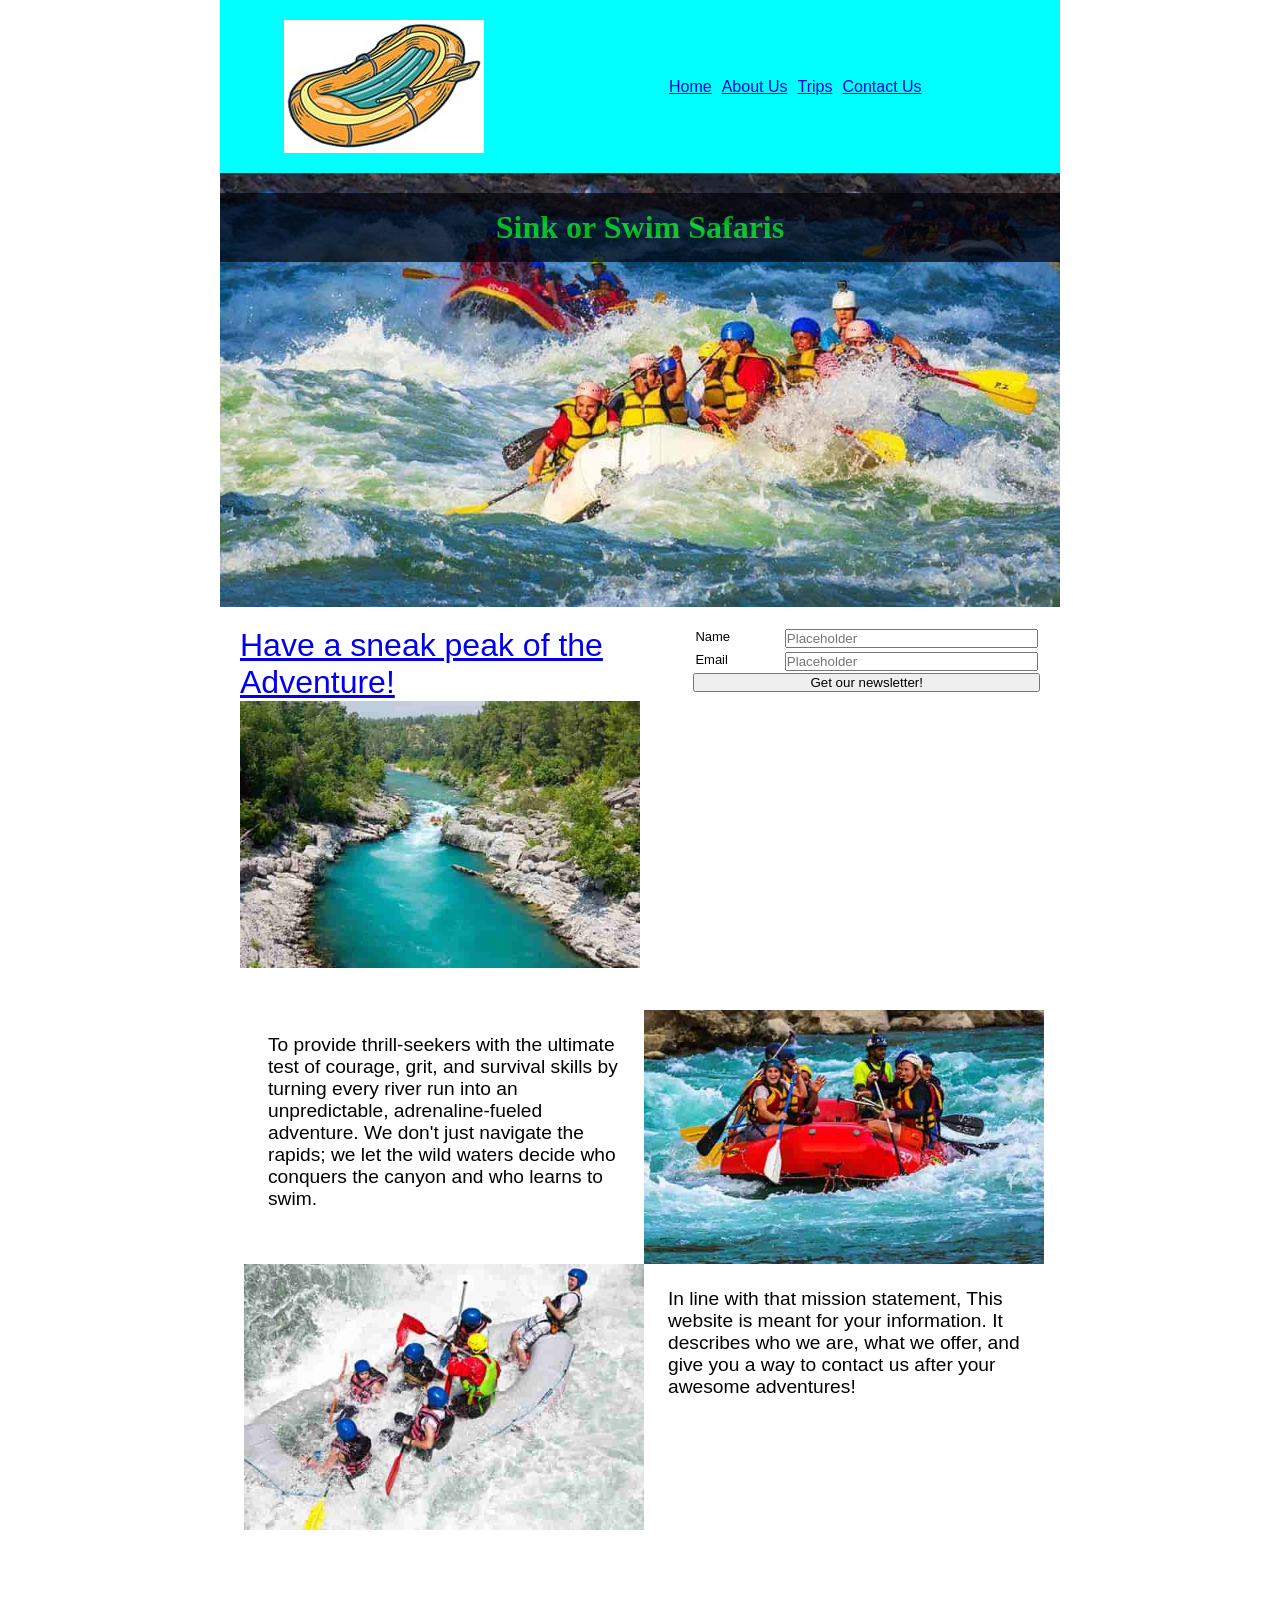
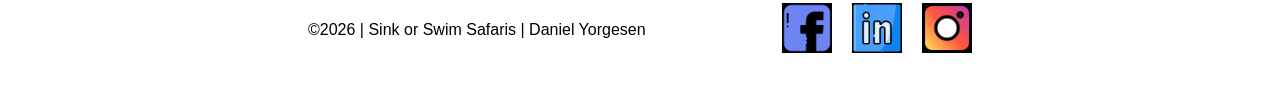
==== wwr/index.html @ 6eba9117 "weekend 6 part 1" ====
<!DOCTYPE html>
<html lang="en">

<head>
    <meta charset="UTF-8">
    <meta name="viewport" content="width=device-width, initial-scale=1.0">
    <meta name="description"
      content="This is a Whitewater rafting website made by Daniel Yorgesen for his WDD130 class. It is the index or home page of the Sink or Swim Safaris website">
    <meta name="author" content="Daniel Yorgesen">
    <title>index Home Page Sink or Swim Safaris</title>
    <link rel="stylesheet" href="styles/rafting.css">
</head>

<body>
    <header>
        <img src="images/logo.jpg" alt="Whitewater Rafting">
        <nav>
            <ul class="navigation">
                <li><a href="index.html">Home</a></li>
                <li><a href="about.html">About Us</a></li>
                <li><a href="trips.html">Trips</a></li>
                <li><a href="contact.html">Contact Us</a></li>
            </ul>
        </nav>
    </header>

    <main>
        <div class="hero">
            <img src="images/hero-backround.jpg" alt="Happy Whitewater rafters">
            <h1>Sink or Swim Safaris</h1>

        </div>

        <section class="map-form">
            <a href="trips.html">Have a sneak peak of the Adventure!
                <img src="images/adventure-1.jpg" alt="Canyon Rush">
            </a>
            <form>
                <fieldset>

                    <div class="form-item column1">
                        <label for="name">Name</label>
                        <input type="text" id="name" name="name" placeholder="Placeholder" required>
                    </div>

                    <div class="form-item column1">
                        <label for="email">Email</label>
                        <input type="email" name="email" id="email" placeholder="Placeholder"
                          required>
                    </div>


                    </div>
                    <button type="submit">Get our newsletter!</button>
                </fieldset>
            </form>
        </section>

        <section class="grid2c">
            <p>To provide thrill-seekers with the ultimate test of courage, grit, and survival
                skills by turning
                every river run into an unpredictable, adrenaline-fueled adventure. We don't
                just navigate the
                rapids; we let the wild waters decide who conquers the canyon and who learns to
                swim.</p>
            <img src="images/happy-client.jpg" alt="Happy client">
            <img src="images/adventure-5.jpg" alt="Slick Rock Sprint">
            <p>In line with that mission statement, This website is meant for your information. It
                describes who we are, what we offer, and give you a way to contact us after your
                awesome adventures!</p>


        </section>


    </main>

    <footer>
        <p>&copy;2026 | Sink or Swim Safaris | Daniel Yorgesen</p>
        <nav class="socialmedia">
            <a href="https://facebook.com">
                <img src="images/facebook_725289.jpg" alt="Facebook Icon">
            </a>
            <a href="https://linkedin.com">
                <img src="images/linkedin-logo_1384889.jpg" alt="LinkedIn Icon">
            </a>
            <a href="https://instagram.com">
                <img src="images/instagram_2111421.jpg" alt="Instagram Icon">
            </a>
        </nav>
    </footer>

</body>

</html>
---- wwr/styles/rafting.css ----
:root {
    --primary-color: rgb(1, 1, 8);
    --accent1-color: black;
    --accent2-color: rgb(0, 225, 0);
    --heading-font: "Times New Roman", "Georgia", serif;
    --body-font: Arial, Helvetica, sans-serif;
}

* {
    margin: 0;
    padding: 0;
    box-sizing: border-box;
}

body {
    font-family: var(--body-font);
    color: var(--accent1-color);
}

header,
main,
footer {
    width: 840px;
    margin: 0 auto;
}

header {
    display: grid;
    grid-template-columns: 1fr 1fr;
    align-items: center;
    padding: 20px 5%;
    background-color: aqua;

}

li {
    flex: 1 1 auto;
    padding: 5px;

}

h1,
h2 {
    font-family: var(--heading-font);
    color: var(--accent1-color);
}

footer {
    display: flex;
    justify-content: space-between;
    align-items: center;
    padding: 25px 5%;
}

nav,
p,
section,
article {
    margin: 16px;
    padding: 8px;
}

nav {
    display: flex;

}

h1 {
    position: absolute;
    top: 20px;
    width: 100%;
    padding: 16px;
    text-align: center;
    opacity: 0.7;
    background-color: var(--primary-color);
    color: var(--accent2-color);
    /* white text – make sure there is enough contrast with the background-color */
}

h2 {
    text-align: center;
    opacity: 0.7;
    background-color: var(--primary-color);
    color: var(--accent2-color);
}

.hero {
    position: relative;
}

.hero img {
    display: block;
    width: 100%;
    height: auto;
}

.hero article {
    position: absolute;
    width: 100%;
    bottom: 0;
    left: 0;
    color: var(--accent2-color);
    background-color: var(--primary-color);
    opacity: 0.7;
    margin: 0;
}

.hero article img {
    float: right;
    width: 150px;
}

.navigation {
    display: flex;
    list-style: none;

}

.history {
    display: grid;
    grid-template-columns: 1fr 200px 1fr;
}

.history h2 {
    grid-column: 1/4;
}

.history img {
    width: 200px;
}

.socialmedia {
    display: flex;
    gap: 20px;
    align-items: center;
    justify-content: end;
}

.socialmedia a {
    text-decoration: none;

}

.socialmedia img {
    width: 50px;
}

.adventure {
    display: grid;
    grid-template-columns: repeat(5, 1fr);
    text-align: center;
    padding: 2px;
}

.first {
    width: 100%;
    order: 1;
    padding: 2px;
}

.second {
    order: 2;
}

.serve {
    display: grid;
    grid-template-columns: repeat(3, 1fr);
    text-align: center;
    padding: 2px;

}

.serve img {
    width: 150px;
}

.box {
    background-color: white;
    border: 1px solid black
}

.clear {
    color: black;
    background-color: white;
    opacity: 100;

}

.clear h1 {
    position: inherit;
    font-size: x-large;
    padding: 5px;
}

.clear p {
    text-align: center;
    padding: 0;
    margin: 0;
}

.map-form {
    display: flex;
    padding: 10px;
    margin: 10px;

}

.map-form img {
    width: 400px;
}

.map-form a {
    font-size: xx-large;
}

.map-form form {
    display: grid;
    padding-left: 2rem;
    width: 100%;
    border: none;
    text-align: left;
    font-size: small;
}

label {
    text-align: left;

}

fieldset {
    border: none;
}

.form-item {
    display: grid;
    padding: 2px;
    row-gap: 10px;
    column-gap: 5px;

}

.column1 {
    display: grid;
    grid-template-columns: 1fr 3fr;

}

.column2 {
    grid-template-columns: 15px 2fr;
}

button {
    width: 100%;
}

button:hover {
    background-color: aqua;
}

.column3 {
    grid-template-columns: 1fr 10px 3fr;

}

.mes-purpose {
    grid-row-start: 2;
}

.mes-purpose2 {
    grid-column-start: 2;
}

.mes-purpose3 {
    align-self: center;
}

.grid2c {
    display: grid;
    grid-template-columns: 1fr 1fr;
}

.grid2c img {
    width: 400px;
}

.grid2c p {
    font-size: larger;
}
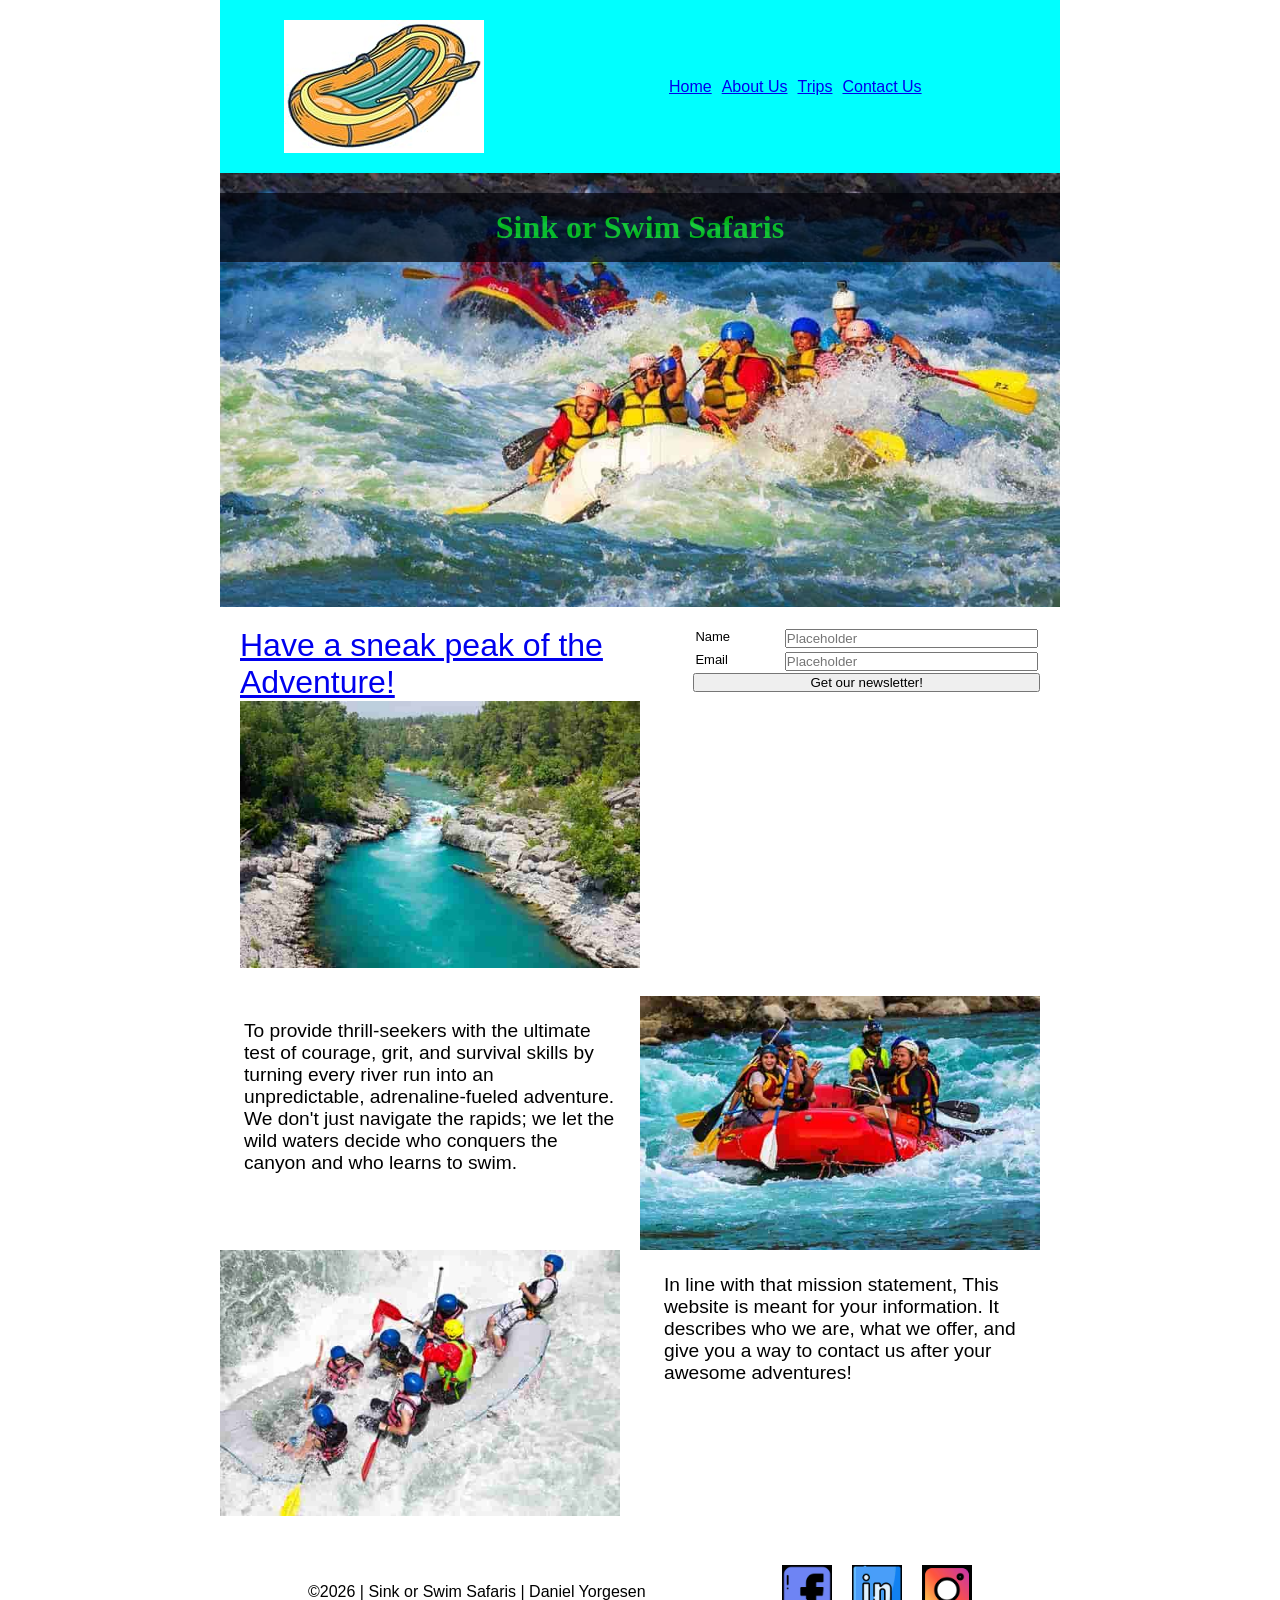
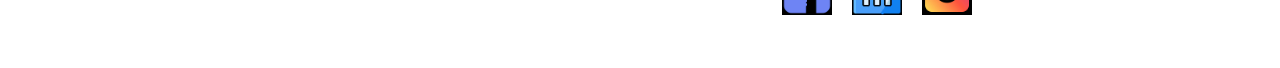
==== commit e93546e7: "weekend 6 part 3" ====
--- a/wwr/index.html
+++ b/wwr/index.html
@@ -31,7 +31,7 @@
 
         </div>
 
-        <section class="map-form">
+        <div class="map-form">
             <a href="trips.html">Have a sneak peak of the Adventure!
                 <img src="images/adventure-1.jpg" alt="Canyon Rush">
             </a>
@@ -50,13 +50,12 @@
                     </div>
 
 
-                    </div>
                     <button type="submit">Get our newsletter!</button>
                 </fieldset>
             </form>
-        </section>
+        </div>
 
-        <section class="grid2c">
+        <div class="grid2c">
             <p>To provide thrill-seekers with the ultimate test of courage, grit, and survival
                 skills by turning
                 every river run into an unpredictable, adrenaline-fueled adventure. We don't
@@ -70,7 +69,7 @@
                 awesome adventures!</p>
 
 
-        </section>
+        </div>
 
 
     </main>
--- a/wwr/styles/rafting.css
+++ b/wwr/styles/rafting.css
@@ -79,7 +79,7 @@
 
 h2 {
     text-align: center;
-    opacity: 0.7;
+
     background-color: var(--primary-color);
     color: var(--accent2-color);
 }
@@ -110,6 +110,17 @@
     width: 150px;
 }
 
+.hero a {
+    display: block;
+    text-align: center;
+    font-size: x-large;
+    color: white
+}
+
+.hero a:hover {
+    color: rgb(177, 226, 43);
+}
+
 .navigation {
     display: flex;
     list-style: none;
@@ -285,4 +296,26 @@
 
 .grid2c p {
     font-size: larger;
+}
+
+table {
+    width: 100%;
+    border-collapse: collapse;
+    margin: 20px 0;
+    text-align: left;
+    box-shadow: 0 4px 6px rgba(0, 0, 0, 0.1);
+    border-radius: 8px;
+
+}
+
+thead {
+
+    background-color: black;
+    color: var(--accent2-color);
+}
+
+th,
+td {
+    padding: 12px 15px;
+    border-bottom: 1px solid #dddddd;
 }
